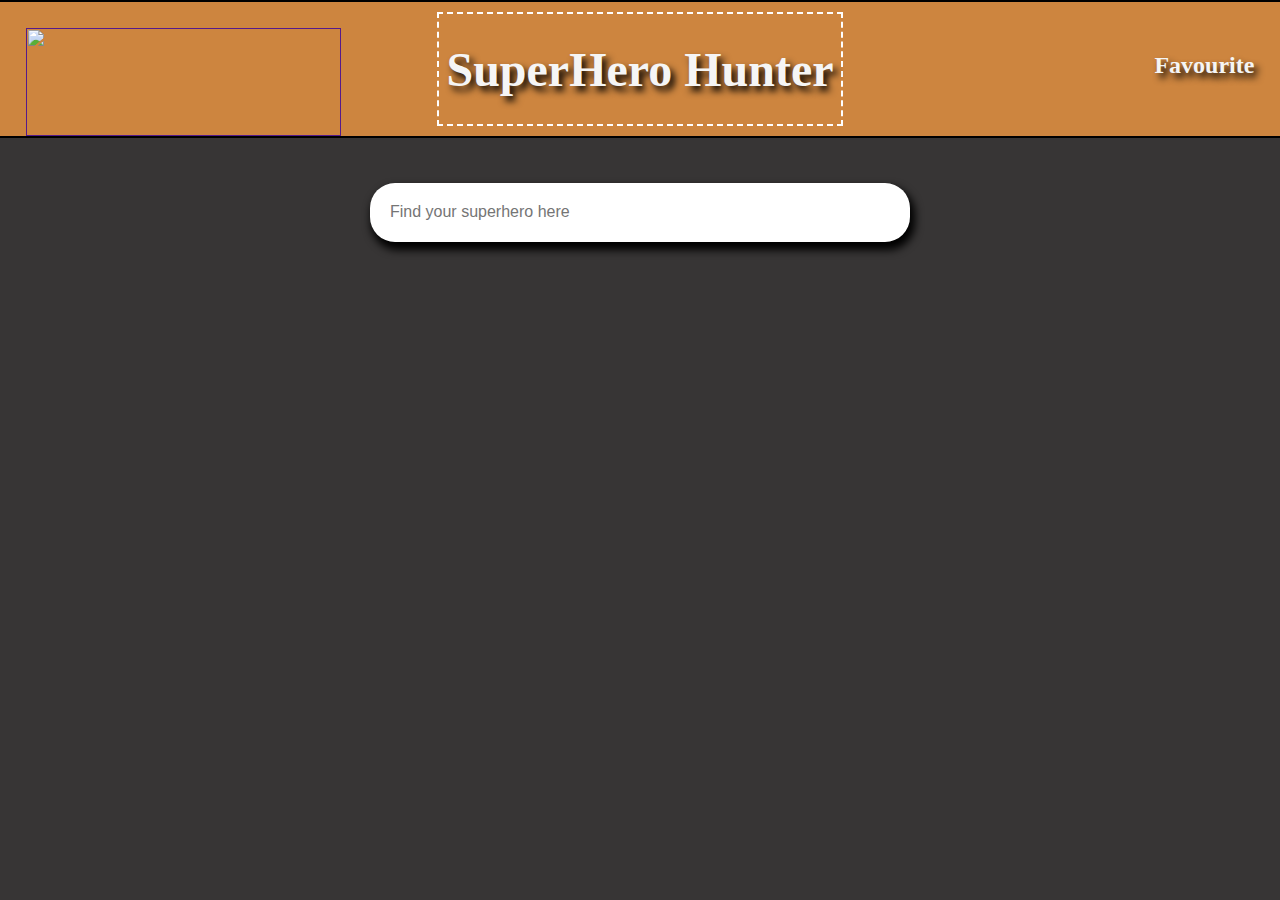
==== index.html @ 0688d1f7 "Add files via upload" ====
<!DOCTYPE >
<html>
	<head>
		<meta charset="utf-8" />
		<meta http-equiv="X-UA-Compatible" content="IE=edge" />

		<!-- title -->
		<title>SuperHero Hunter</title>

		<meta name="description" content="" />
		<meta name="viewport" content="width=device-width, initial-scale=1" />
		<!-- icon -->
		<link rel="icon" href="./assets/superhero.svg" type="image/svg" />
		<!-- added css -->
		<link rel="stylesheet" href="./styles/style.css" />
		<!-- added fontawesome -->
		<script
			src="https://kit.fontawesome.com/f383b6eabf.js"
			crossorigin="anonymous"
		></script>
	</head>

	<body>
		<!-- background -->
		<!-- <video autoplay muted loop id="myVideo" class="glow">
			<source src="./assets/space-to-view.mp4" type="video/mp4" />
		</video> -->

		<!-- nav bar -->
		<div class="nav">
			<!-- left part => icon -->
			<left class="left">
				<a href=""
					><img
						class="image"
						src="https://upload.wikimedia.org/wikipedia/commons/thumb/1/10/Marvel_Studios_2016_logo.svg/2560px-Marvel_Studios_2016_logo.svg.png"
				/></a>
			</left>
			<!-- middle part => title-->
			<middle class="middle">
				<a
					class="heading"
					href="index.html"
					style="text-decoration: none; color: inherit"
					><p class="glow">SuperHero Hunter</p></a
				>
			</middle>
			<!-- right part => Favorites-->
			<right class="right">
				<a
					href="favorites.html"
					style="text-decoration: none; color: inherit"
					target="_self"
					><p class="glow">Favourite</p></a
				>
			</right>
		</div>

		<!-- search option -->
		<div class="search">
			<input
				id="searchbar"
				class="searchbar"
				type="text"
				placeholder="Find your superhero here"
			/>
		</div>

		<!-- search results -->
		<div id="searchresults" class="container">
			<!-- card  -->
			<!-- <div class="card">
            <img id="poster" class="poster" src="assets/sample.png">
            <div class="details">
                <a href="single.html" style="text-decoration: none; color: inherit;">
                <p id="card-name" class="card-name">Name</p></a>
                <div class="icon">
                    <i class="heart-icon fa-regular fa-heart"></i>
                    <i class="heart-icon fa-solid fa-heart"></i>
                </div>
            </div>
        </div> -->
		</div>

		<!-- adding javascript -->
		<script rel="typescript" src="./scripts/script.js"></script>
	</body>
</html>
---- styles/style.css ----
body {
	margin: 0;
	padding: 0;
	background-color: rgb(51 49 49 / 98%);
}
::-webkit-scrollbar {
	display: none;
}
:root {
	--mainColor: whitesmoke;
	--cardColor: rgba(255, 255, 255, 0.281);
}

/* navigation bar */
.nav {
	color: var(--mainColor);
	display: flex;
	justify-content: space-between;
	border: 2px solid black;
	border-inline: 0px;
	background-color: peru;
}
.heading {
	text-decoration: none;
	height: 2em;
	color: inherit;
	border: 2px dashed white;
	display: flex;
	align-items: center;
	margin-block: 10px;
	padding: 7px;
}
.left {
	padding: 2%;
	height: 10px;
	z-index: 10;
	width: 100px;
}
.right {
	padding: 2%;
	font-size: 1.5rem;
	font-family: Candara;
	font-weight: 600;
}
.middle {
	font-size: 3rem;
	font-family: serif;
	font-weight: 900;
	color: var(--mainColor);
	display: flex;
	justify-content: center;
}

/* search option */
.search {
	display: flex;
	justify-content: center;
}
.searchbar {
	width: 60vh;
	height: 6.5vh;
	border-radius: 25px;
	border: none;
	font-size: 16px;
	padding: 20px;
	box-shadow: 3px 6px 8px 2px black;
	margin: 5vh 0px;
}

/* search result container */
.container {
	width: 90%;
	margin: 3% 5%;
	grid-template-columns: repeat(4, 200px);
	display: flex;
	flex-wrap: wrap;
	justify-content: space-evenly;
}
.card {
	width: 32vh;
	height: 45vh;
	background-color: rgb(196 170 170 / 28%);
	border: 1px solid #00000091;
	margin-top: 50px;
	margin-inline: 30px;
	padding-top: 2vh;
	padding-left: 2vh;
	padding-right: 2vh;
	display: flex;
	flex-direction: column;
	box-shadow: black 3px 3px 12px 5px;
}
.poster {
	width: 30vh;
	height: 28vh;
	border: 2px solid rgb(0, 0, 0);
	align-self: center;
}
.details {
	display: flex;
	justify-content: space-between;
	color: rgb(255, 255, 255);
	text-shadow: 6px 5px 8px black;
	font-size: 22px;
	font-weight: 700;
	font-family: Candara;
}
.heart-icon {
	padding-top: 22px;
	color: white;
}
.fa-solid {
	color: red;
}

/* styles for hover */
.glow:hover {
	cursor: pointer;
	text-shadow: #650000 3px 8px 6px;
	transform: scale(1.05);
}
.glow {
	text-shadow: 4px 5px 7px black;
}
.image:hover {
	cursor: pointer;
	transform: scale(1.1);
}
.cardName:hover {
	cursor: pointer;
	text-decoration: underline 1px;
	transform: scale(1.05);
	/* color: black; */
}
.heart-icon:hover {
	text-shadow: var(--mainColor) 0 0 10px;
}
.image {
	width: 35vh;
	height: 12vh;
	/* margin-block: 30px; */
}
@media only screen and (max-width: 1000px) {
	.heading {
		display: none;
	}
	.image {
		height: 9vh;
		width: 15em;
	}

	.searchbar {
		position: relative;
		top: 39px;
	}

	.details {
		font-size: 17px;
	}

	.card {
		height: 38vh;
	}
}
/* Styles here */
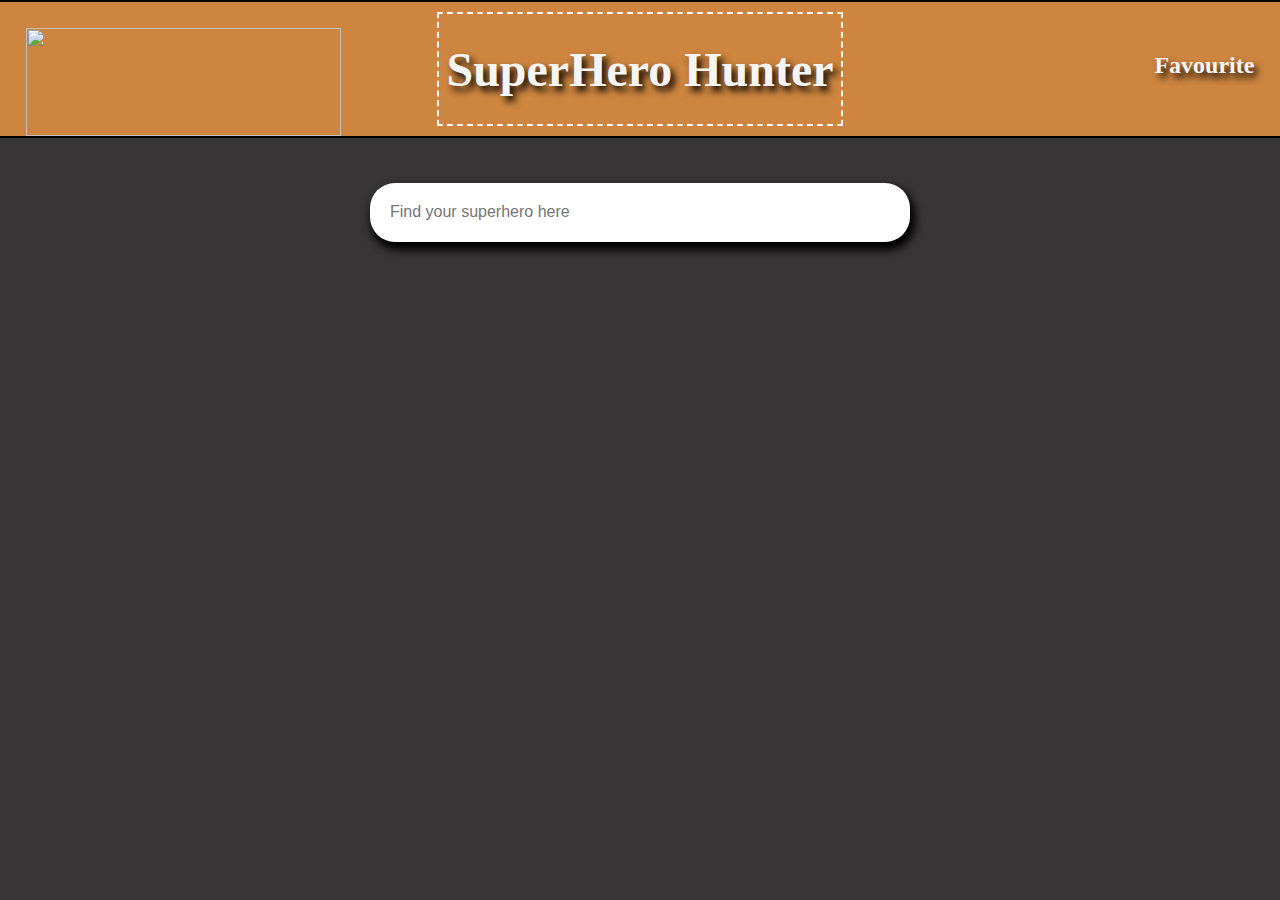
==== commit be0329e5: "Update index.html" ====
--- a/index.html
+++ b/index.html
@@ -30,7 +30,7 @@
 		<div class="nav">
 			<!-- left part => icon -->
 			<left class="left">
-				<a href=""
+				<a href="https://github.com/arijitmandal10/SuperHero_hunter"
 					><img
 						class="image"
 						src="https://upload.wikimedia.org/wikipedia/commons/thumb/1/10/Marvel_Studios_2016_logo.svg/2560px-Marvel_Studios_2016_logo.svg.png"
